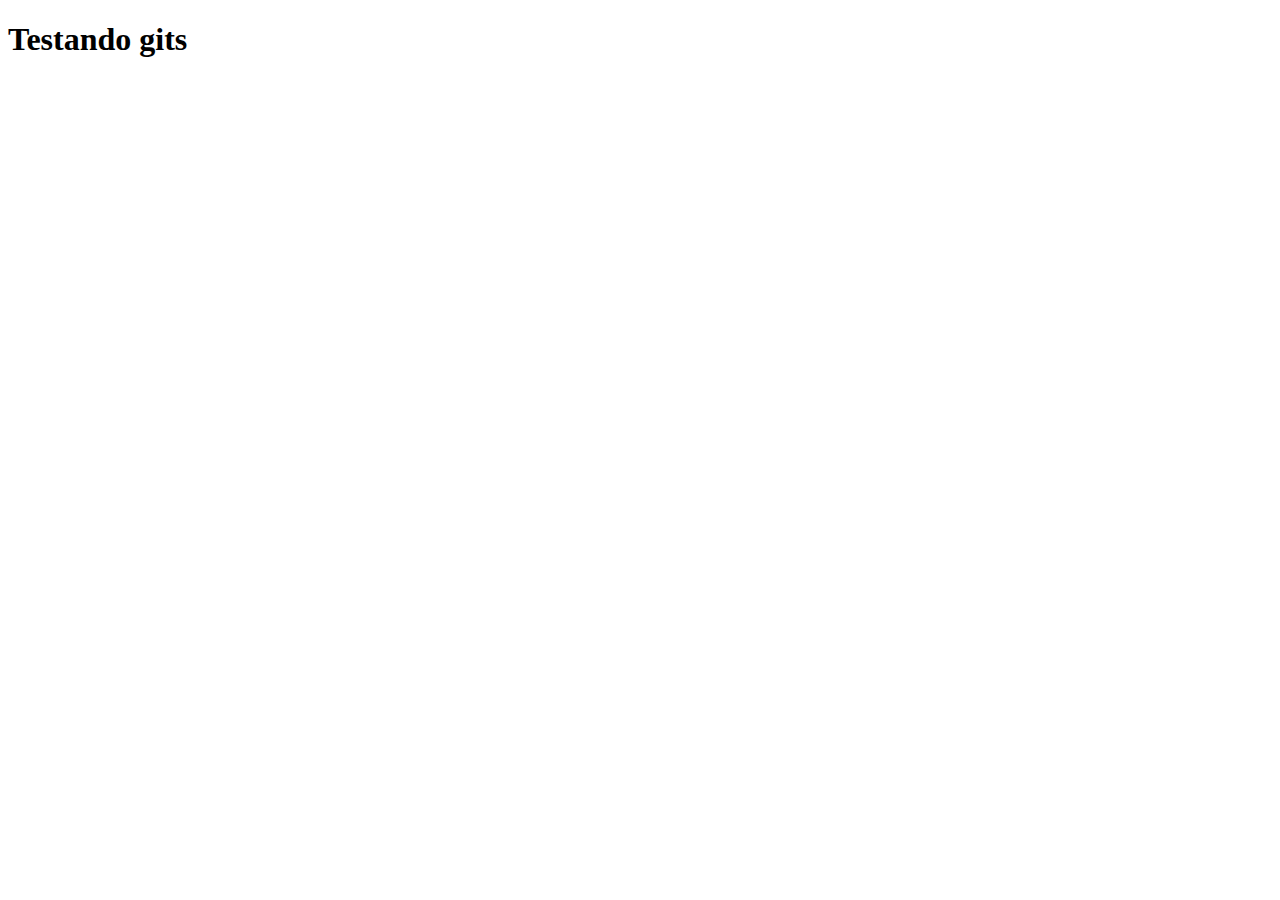
==== index.html @ 7be67411 "criando index" ====
<!DOCTYPE html>
<html lang="en">
<head>
    <meta charset="UTF-8">
    <meta name="viewport" content="width=device-width, initial-scale=1.0">
    <title>Projeto 1</title>
</head>
<body>
    <h1>Testando gits</h1>
</body>
</html>
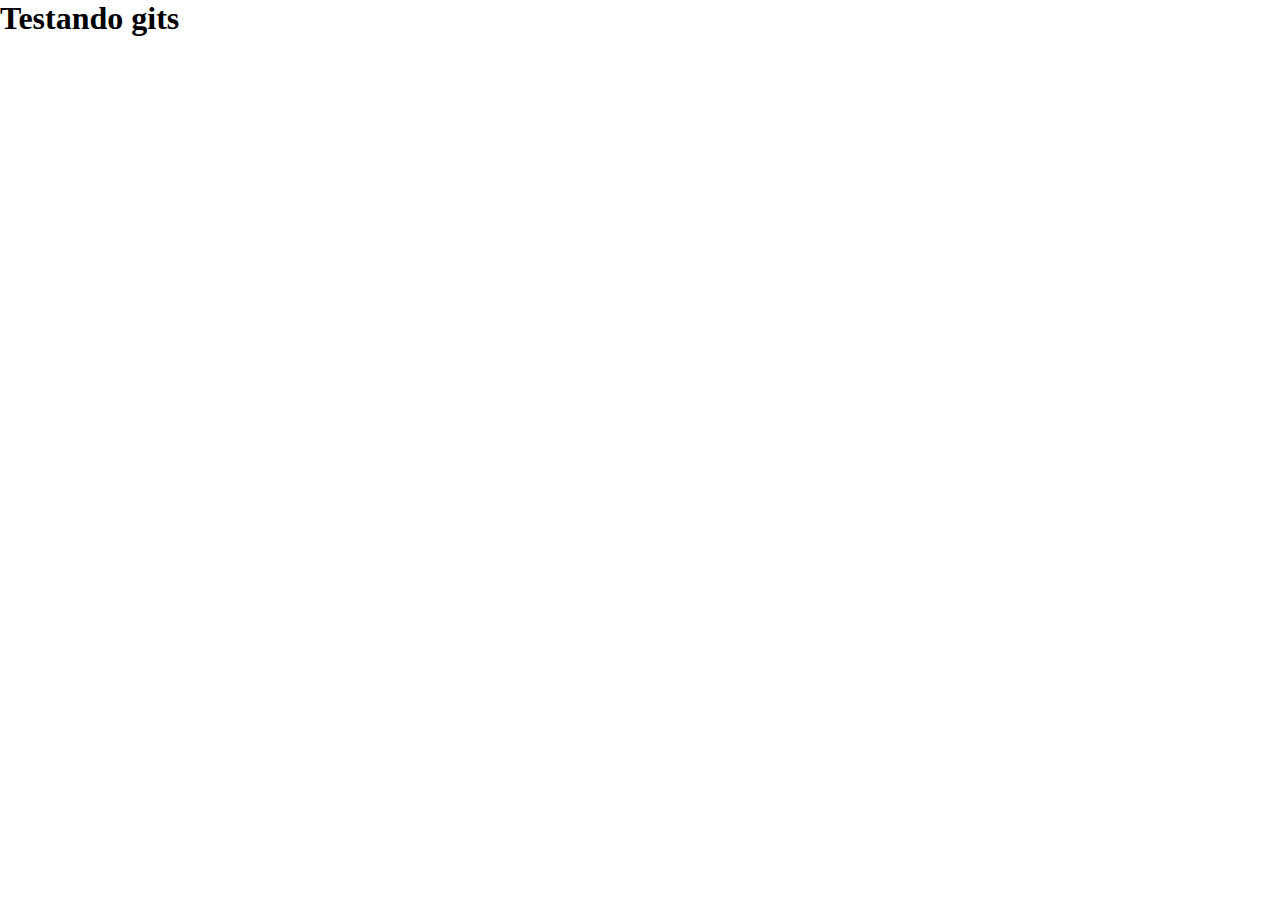
==== commit 4b972294: "incluindo css e js" ====
--- a/index.html
+++ b/index.html
@@ -4,8 +4,12 @@
     <meta charset="UTF-8">
     <meta name="viewport" content="width=device-width, initial-scale=1.0">
     <title>Projeto 1</title>
+    <link rel="stylesheet" href="css/style.css">
 </head>
 <body>
     <h1>Testando gits</h1>
+
+
+    <script src="js/script.js"></script>
 </body>
 </html>--- a/css/style.css
+++ b/css/style.css
@@ -0,0 +1,5 @@
+*{
+    margin: 0px;
+    padding: 0px;
+    box-sizing: border-box;
+}